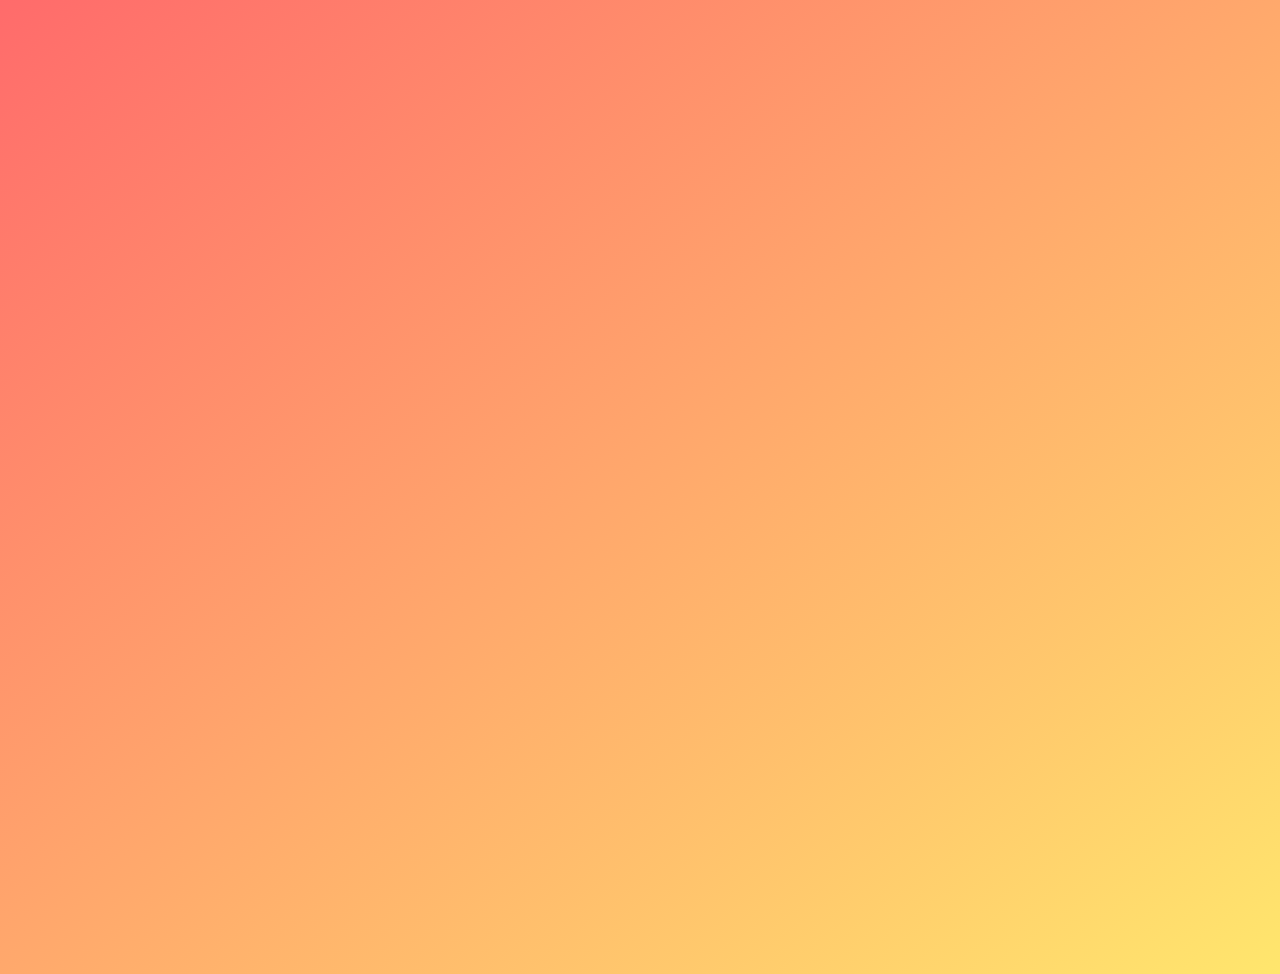
==== academic_transcript.html @ 83e38b0f "Update academic_transcript.html" ====
<!DOCTYPE html>
<html lang="en">
<head>
    <meta charset="UTF-8">
    <meta name="viewport" content="width=device-width, initial-scale=1.0">
    <title>Jennifer's ePortfolio</title>
    <link rel="stylesheet" href="styles.css">
</head>
<body>
    <header>
        <h1>Building the Future of Data!</h1>
        <h2>Jennifer Gonzalez's Software Engineering & Data Portfolio</h2>
        <a href="index.html" class="github-button">
            <img src="https://icon-library.com/images/home-icon-white/home-icon-white-8.jpg" alt="Home Icon" class="github-logo">
            Home
        </a>
    </header>
    
<body>
    <h1>Welcome to My ePortfolio</h1>
    <div class="transcript-container">
        <h2>Academic Transcript</h2>
        <embed src="transcript.pdf" width="100%" height="600px" type="application/pdf">
        <p>Can't view the PDF? <a href="documents/transcript.pdf" download>Download it here</a>.</p>
    </div>
</body>
</html>
---- styles.css ----
/* General Page Styles */
body {
    font-family: Arial, sans-serif;
    margin: 0;
    padding: 0;
    background: linear-gradient(to bottom right, #ff6b6b, #ffe66d);
    color: #333;
    opacity: 0;
    animation: fadeIn 0.8s ease-in forwards;
    display: flex;
    flex-direction: column;
    align-items: center;
}

/* Fade-in Animation */
@keyframes fadeIn {
    from {
        opacity: 0;
    }
    to {
        opacity: 1;
    }
}

/* Layout Styling */
.container {
    display: flex;
    max-width: 1200px;
    margin: auto;
    padding: 20px;
    align-items: stretch;
}

/* Sidebar Styling */
.sidebar {
    width: 250px;
    padding: 20px;
    background-color: #f4f4f4;
    display: flex;
    flex-direction: column;
    box-sizing: border-box;
    height: 100%;
}

/* Content Section */
.content {
    flex: 1;
    padding: 20px;
    background-color: transparent; /* Remove white background */
    text-align: left;
    display: flex;
    flex-direction: column;
    box-sizing: border-box;
    height: 100%;
}

/* Centered Black Box Styling */
.black-box {
    background-color: #000; /* Black background */
    color: #fff; /* White text */
    padding: 20px; /* Inner spacing */
    border-radius: 10px; /* Rounded corners */
    max-width: 1000px; /* Adjust this to control the width of the box */
    width: 90%; /* Ensures it doesn't stretch too wide on smaller screens */
    margin: 0 auto; /* Centers the box horizontally */
    box-shadow: 0 4px 8px rgba(0, 0, 0, 0.2); /* Optional: Adds a subtle shadow */
}

/* GitHub Button Styling */
.github-button {
    display: inline-flex;
    align-items: center;
    background: linear-gradient(to right, #ff4757, #ff6b6b);
    color: white;
    font-size: 1rem;
    padding: 10px 15px;
    border-radius: 8px;
    text-decoration: none;
    font-weight: bold;
    transition: transform 0.2s, background 0.3s;
}

.github-button:hover {
    background: linear-gradient(to right, #ff6b6b, #ff4757);
    transform: scale(1.05);
}

.github-button img.github-logo {
    width: 25px !important; /* Force the width */
    height: 25px !important; /* Force the height */
    margin-right: 10px;
}
/* Responsive Design */
@media (max-width: 768px) {
    .container {
        flex-direction: column;
    }
    .sidebar {
        width: 100%;
    }
    .content {
        width: 100%;
    }

    /* Adjust the black box for smaller screens */
    .black-box {
        width: 95%; /* Slightly wider on small screens */
        padding: 15px; /* Reduce padding for smaller screens */
    }
}

/* Optional: Wider black box on large screens */
@media (min-width: 1200px) {
    .black-box {
        max-width: 1200px; /* Wider on large screens */
    }
}
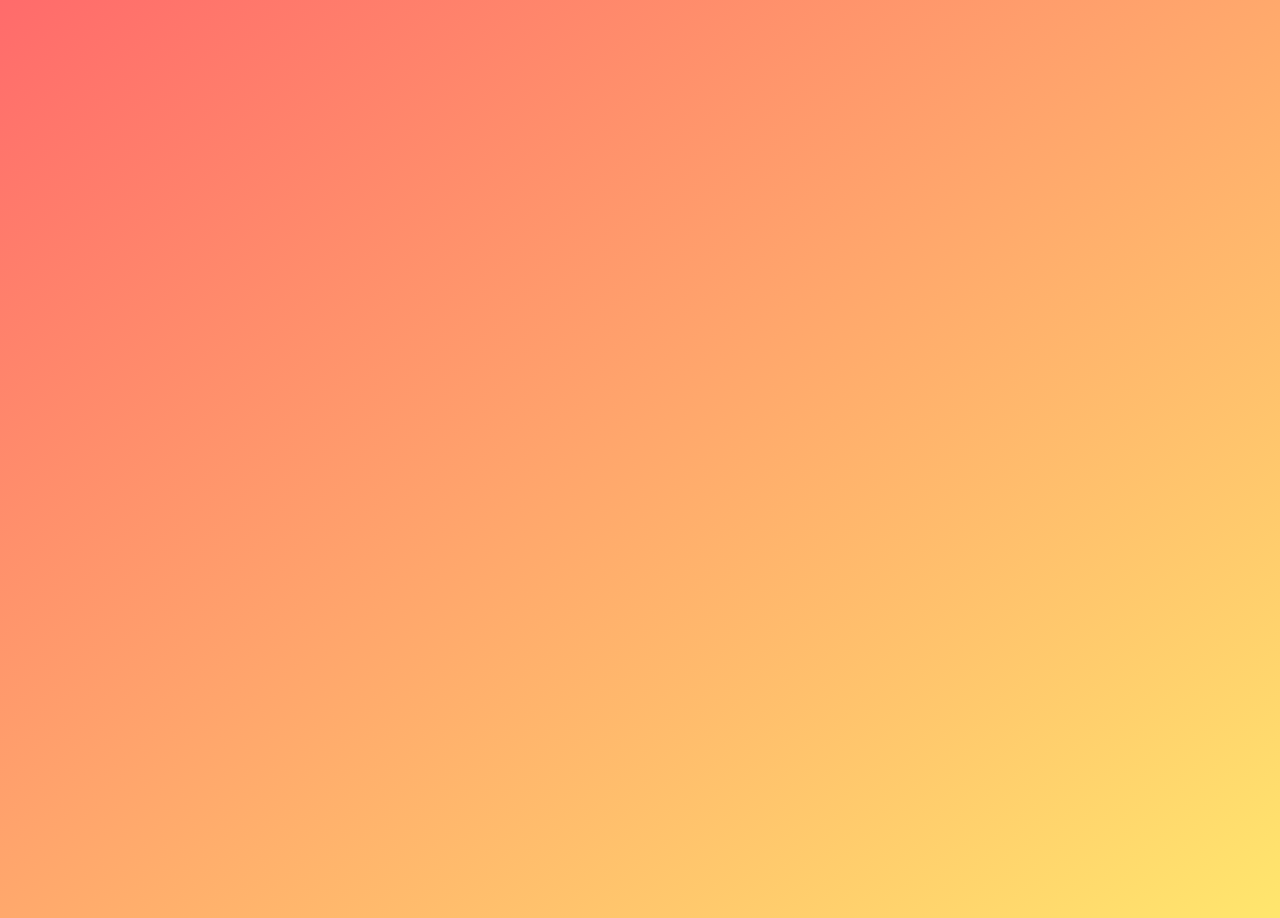
==== commit 765f28cc: "Update academic_transcript.html" ====
--- a/academic_transcript.html
+++ b/academic_transcript.html
@@ -17,7 +17,6 @@
     </header>
     
 <body>
-    <h1>Welcome to My ePortfolio</h1>
     <div class="transcript-container">
         <h2>Academic Transcript</h2>
         <embed src="transcript.pdf" width="100%" height="600px" type="application/pdf">
--- a/styles.css
+++ b/styles.css
@@ -12,6 +12,31 @@
     align-items: center;
 }
 
+/* Ensure headers inside the black box have the correct colors */
+.black-box h1,
+.black-box h2,
+.black-box h3 {
+    color: #333; /* Default text color */
+}
+
+/* Header-specific styles */
+header h1 {
+    font-size: 3rem;
+    font-weight: bold;
+    margin-bottom: 0.5rem;
+    color: white; /* Ensure header text is white */
+}
+
+header h2 {
+    font-size: 1.5rem;
+    font-weight: 300;
+    margin-bottom: 1rem;
+    color: white; /* Ensure header text is white */
+}
+
+h3 {
+    color: #ff6b6b; /* Ensure h3 headers are red */
+}
 /* Fade-in Animation */
 @keyframes fadeIn {
     from {
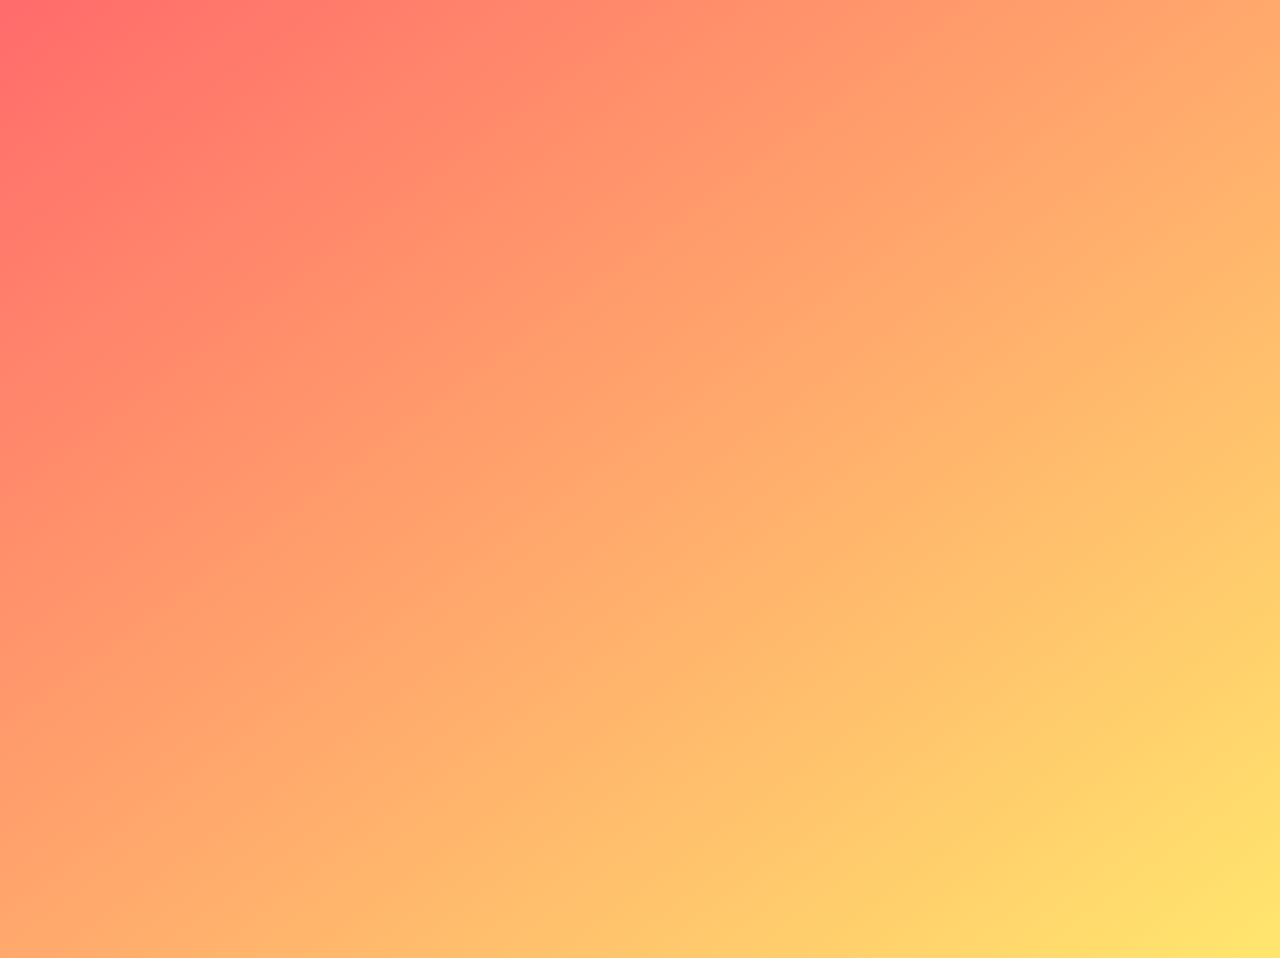
==== commit a697b2a1: "Update academic_transcript.html" ====
--- a/academic_transcript.html
+++ b/academic_transcript.html
@@ -15,11 +15,10 @@
             Home
         </a>
     </header>
-    
-<body>
+
     <div class="transcript-container">
         <h2>Academic Transcript</h2>
-        <embed src="transcript.pdf" width="100%" height="600px" type="application/pdf">
+        <embed src="transcript.pdf" width="100%" height="800px" type="application/pdf">
         <p>Can't view the PDF? <a href="documents/transcript.pdf" download>Download it here</a>.</p>
     </div>
 </body>
--- a/styles.css
+++ b/styles.css
@@ -16,7 +16,7 @@
 .black-box h1,
 .black-box h2,
 .black-box h3 {
-    color: #333; /* Default text color */
+    color: #ff6b6b; /* Pink color for headers inside the black box */
 }
 
 /* Header-specific styles */
@@ -35,7 +35,7 @@
 }
 
 h3 {
-    color: #ff6b6b; /* Ensure h3 headers are red */
+    color: #ff6b6b; /* Ensure h3 headers are pink */
 }
 /* Fade-in Animation */
 @keyframes fadeIn {
@@ -140,3 +140,16 @@
         max-width: 1200px; /* Wider on large screens */
     }
 }
+/* Transcript Container Styling */
+.transcript-container {
+    max-width: 1200px; /* Adjust this to control the width of the container */
+    width: 90%; /* Ensures it doesn't stretch too wide on smaller screens */
+    margin: 0 auto; /* Centers the container horizontally */
+    padding: 20px; /* Adds some spacing around the container */
+}
+
+/* Ensure the embedded PDF viewer takes up the full width of its container */
+.transcript-container embed {
+    width: 100%; /* Ensures the PDF viewer fills the container */
+    height: 600px; /* Adjust the height as needed */
+}
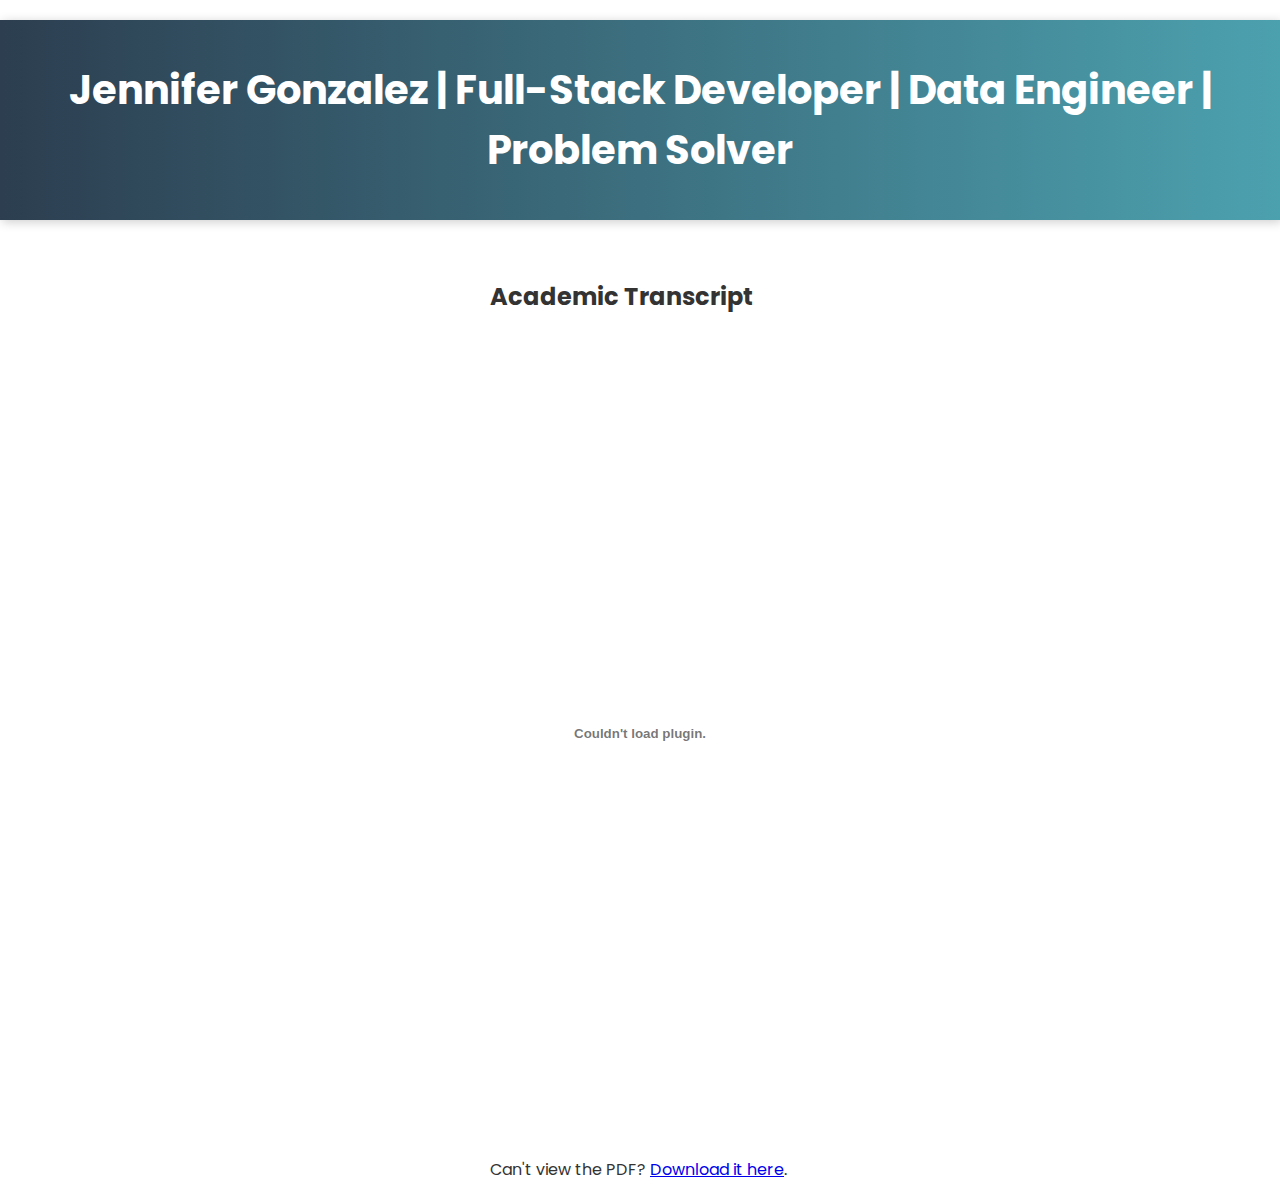
==== commit ea53c79f: "Update academic_transcript.html" ====
--- a/academic_transcript.html
+++ b/academic_transcript.html
@@ -3,19 +3,20 @@
 <head>
     <meta charset="UTF-8">
     <meta name="viewport" content="width=device-width, initial-scale=1.0">
-    <title>Jennifer's ePortfolio</title>
+    <title>Jennifer Gonzalez | E-Portfolio</title>
     <link rel="stylesheet" href="styles.css">
+    <link rel="preconnect" href="https://fonts.googleapis.com">
+    <link rel="preconnect" href="https://fonts.gstatic.com" crossorigin>
+    <link href="https://fonts.googleapis.com/css2?family=Poppins:wght@400;700&family=Playfair+Display:wght@400;700&family=Dancing+Script:wght@400;700&family=Roboto:wght@400;500&display=swap" rel="stylesheet">
 </head>
 <body>
-    <header>
-        <h1>Building the Future of Data!</h1>
-        <h2>Jennifer Gonzalez's Software Engineering & Data Portfolio</h2>
-        <a href="index.html" class="github-button">
-            <img src="https://icon-library.com/images/home-icon-white/home-icon-white-8.jpg" alt="Home Icon" class="github-logo">
-            Home
-        </a>
-    </header>
-
+    <div class="banner">
+        Jennifer Gonzalez | Full-Stack Developer | Data Engineer | Problem Solver
+    </div>
+    <div class="subtitle">
+        A showcase of my work and achievements
+    </div>
+    
     <div class="transcript-container">
         <h2>Academic Transcript</h2>
         <embed src="transcript.pdf" width="100%" height="800px" type="application/pdf">
--- a/styles.css
+++ b/styles.css
@@ -1,155 +1,189 @@
 /* General Page Styles */
 body {
-    font-family: Arial, sans-serif;
+    font-family: 'Poppins', sans-serif;
     margin: 0;
     padding: 0;
-    background: linear-gradient(to bottom right, #ff6b6b, #ffe66d);
+    background: url('https://www.toptal.com/designers/subtlepatterns/uploads/dark_embroidery.png'); /* Subtle texture */
     color: #333;
-    opacity: 0;
-    animation: fadeIn 0.8s ease-in forwards;
     display: flex;
     flex-direction: column;
     align-items: center;
+    min-height: 100vh;
 }
 
-/* Ensure headers inside the black box have the correct colors */
-.black-box h1,
-.black-box h2,
-.black-box h3 {
-    color: #ff6b6b; /* Pink color for headers inside the black box */
+/* Banner Styling */
+.banner {
+    font-family: 'Poppins', sans-serif;
+    font-size: 2.5rem;
+    font-weight: bold;
+    color: white;
+    text-align: center;
+    padding: 40px 20px;
+    background: linear-gradient(to right, #2c3e50, #4ca1af);
+    box-shadow: 2px 2px 10px rgba(0, 0, 0, 0.2);
+    margin: 20px auto;
 }
 
-/* Header-specific styles */
-header h1 {
-    font-size: 3rem;
+/* Subtitle under banner */
+.subtitle {
+    font-family: 'Poppins', sans-serif;
+    font-size: 1.2rem;
+    color: white;
+    text-align: center;
+    margin-top: -10px;
+}
+
+/* Black Box Styling */
+.black-box {
+    background-color: #000;
+    color: #fff;
+    padding: 30px; /* Increased padding for better spacing */
+    border-radius: 10px;
+    max-width: 1200px; /* Increased max-width for wider container */
+    width: 90%;
+    margin: 20px auto;
+    box-shadow: 0 4px 8px rgba(0, 0, 0, 0.2);
+}
+
+/* h1: Bigger and bold, clean font */
+.black-box h1 {
+    font-family: 'Poppins', sans-serif;
+    font-size: 2.5rem;
     font-weight: bold;
     margin-bottom: 0.5rem;
-    color: white; /* Ensure header text is white */
 }
 
-header h2 {
-    font-size: 1.5rem;
-    font-weight: 300;
-    margin-bottom: 1rem;
-    color: white; /* Ensure header text is white */
+/* h2: Script-like font for the quote */
+.black-box h2 {
+    font-family: 'Dancing Script', cursive;
+    font-size: 2rem;
+    font-weight: 400;
+    margin-bottom: 0.5rem;
 }
 
-h3 {
-    color: #ff6b6b; /* Ensure h3 headers are pink */
-}
-/* Fade-in Animation */
-@keyframes fadeIn {
-    from {
-        opacity: 0;
-    }
-    to {
-        opacity: 1;
-    }
+/* h3: Clean and readable, same size as h2 */
+.black-box h3 {
+    font-family: 'Roboto', sans-serif;
+    font-size: 1.5rem;
+    font-weight: 400;
+    margin-bottom: 0;
 }
 
-/* Layout Styling */
+/* Main Container */
 .container {
     display: flex;
-    max-width: 1200px;
-    margin: auto;
+    flex-wrap: wrap;
+    max-width: 1100px;
+    margin: 20px auto;
     padding: 20px;
-    align-items: stretch;
+    gap: 20px;
+    align-items: flex-start;
 }
 
-/* Sidebar Styling */
+/* Sidebar (Table of Contents) */
 .sidebar {
-    width: 250px;
+    width: 280px;
     padding: 20px;
-    background-color: #f4f4f4;
-    display: flex;
-    flex-direction: column;
-    box-sizing: border-box;
-    height: 100%;
+    background: rgba(255, 255, 255, 0.9);
+    border-radius: 8px;
+    box-shadow: 2px 2px 10px rgba(0, 0, 0, 0.1);
+    display: block;
+    position: sticky;
+    top: 20px;
+    height: fit-content;
 }
 
-/* Content Section */
+.sidebar h3 {
+    font-size: 1.4rem;
+    margin-bottom: 10px;
+    color: #333;
+}
+
+.sidebar nav ul {
+    list-style: none;
+    padding: 0;
+}
+
+.sidebar nav ul li {
+    margin-bottom: 10px;
+}
+
+.sidebar nav ul li a {
+    text-decoration: none;
+    color: #ff7e5f;
+    font-weight: bold;
+    transition: color 0.3s;
+}
+
+.sidebar nav ul li a:hover {
+    color: #d9534f;
+}
+
+/* Main Content */
 .content {
     flex: 1;
     padding: 20px;
-    background-color: transparent; /* Remove white background */
-    text-align: left;
-    display: flex;
-    flex-direction: column;
-    box-sizing: border-box;
-    height: 100%;
+    background: white;
+    border-radius: 8px;
+    box-shadow: 2px 2px 10px rgba(0, 0, 0, 0.1);
+    display: block;
 }
 
-/* Centered Black Box Styling */
+/* Black Box */
 .black-box {
-    background-color: #000; /* Black background */
-    color: #fff; /* White text */
-    padding: 20px; /* Inner spacing */
-    border-radius: 10px; /* Rounded corners */
-    max-width: 1000px; /* Adjust this to control the width of the box */
-    width: 90%; /* Ensures it doesn't stretch too wide on smaller screens */
-    margin: 0 auto; /* Centers the box horizontally */
-    box-shadow: 0 4px 8px rgba(0, 0, 0, 0.2); /* Optional: Adds a subtle shadow */
+    background-color: #000;
+    color: #fff;
+    padding: 20px;
+    border-radius: 10px;
+    max-width: 800px;
+    width: 90%;
+    margin: 20px auto;
+    box-shadow: 0 4px 8px rgba(0, 0, 0, 0.2);
 }
 
-/* GitHub Button Styling */
-.github-button {
-    display: inline-flex;
+/* Home Button Styling */
+.home-button {
+    width: 40px;
+    height: 40px;
+    display: flex;
     align-items: center;
-    background: linear-gradient(to right, #ff4757, #ff6b6b);
-    color: white;
-    font-size: 1rem;
-    padding: 10px 15px;
-    border-radius: 8px;
-    text-decoration: none;
-    font-weight: bold;
-    transition: transform 0.2s, background 0.3s;
+    justify-content: center;
+    background: transparent; /* Remove the background */
+    border: none; /* Remove any default borders */
+    border-radius: 0; /* Remove rounded corners */
+    position: fixed; /* Fixes it to the top */
+    top: 20px; /* Distance from the top */
+    left: 20px; /* Distance from the left */
+    z-index: 100; /* Ensure it's on top of other content */
+    transition: transform 0.2s ease-in-out;
 }
 
-.github-button:hover {
-    background: linear-gradient(to right, #ff6b6b, #ff4757);
-    transform: scale(1.05);
+.home-button img.home-logo {
+    width: 25px;     
+    height: 25px;     
+    margin-right: 15px;
+    vertical-align: middle;
 }
 
-.github-button img.github-logo {
-    width: 25px !important; /* Force the width */
-    height: 25px !important; /* Force the height */
-    margin-right: 10px;
+/* Hover effect */
+.home-button:hover {
+    transform: scale(1.1);
 }
+
 /* Responsive Design */
 @media (max-width: 768px) {
     .container {
         flex-direction: column;
     }
-    .sidebar {
+    .sidebar, .content {
         width: 100%;
     }
-    .content {
-        width: 100%;
+    .sidebar {
+        position: relative;
+        top: unset;
     }
-
-    /* Adjust the black box for smaller screens */
     .black-box {
-        width: 95%; /* Slightly wider on small screens */
-        padding: 15px; /* Reduce padding for smaller screens */
+        width: 95%;
+        padding: 15px;
     }
 }
-
-/* Optional: Wider black box on large screens */
-@media (min-width: 1200px) {
-    .black-box {
-        max-width: 1200px; /* Wider on large screens */
-    }
-}
-/* Transcript Container Styling */
-.transcript-container {
-    max-width: 1200px; /* Adjust this to control the width of the container */
-    width: 90%; /* Ensures it doesn't stretch too wide on smaller screens */
-    margin: 0 auto; /* Centers the container horizontally */
-    padding: 20px; /* Adds some spacing around the container */
-}
-
-/* Ensure the embedded PDF viewer takes up the full width of its container */
-.transcript-container embed {
-    width: 100%; /* Ensures the PDF viewer fills the container */
-    height: 600px; /* Adjust the height as needed */
-}
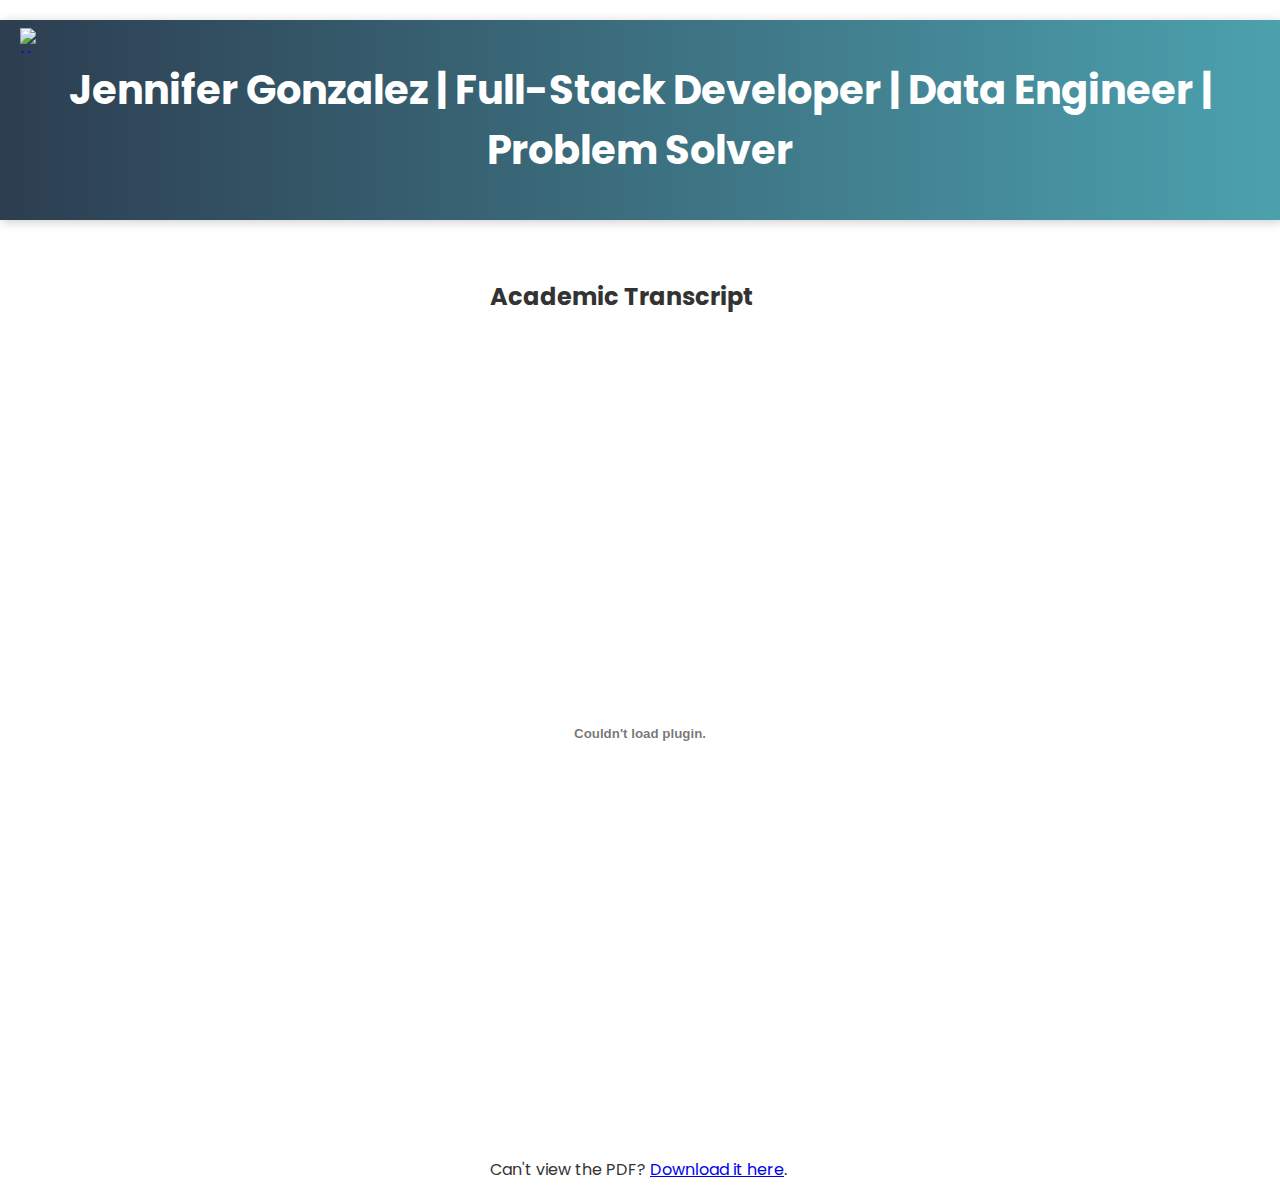
==== commit 47b54156: "Update academic_transcript.html" ====
--- a/academic_transcript.html
+++ b/academic_transcript.html
@@ -16,7 +16,9 @@
     <div class="subtitle">
         A showcase of my work and achievements
     </div>
-    
+        <a href="index.html" class="home-button">
+            <img src="https://icon-library.com/images/home-icon-white/home-icon-white-8.jpg" alt="Home Icon" class="home-logo">
+        </a>
     <div class="transcript-container">
         <h2>Academic Transcript</h2>
         <embed src="transcript.pdf" width="100%" height="800px" type="application/pdf">
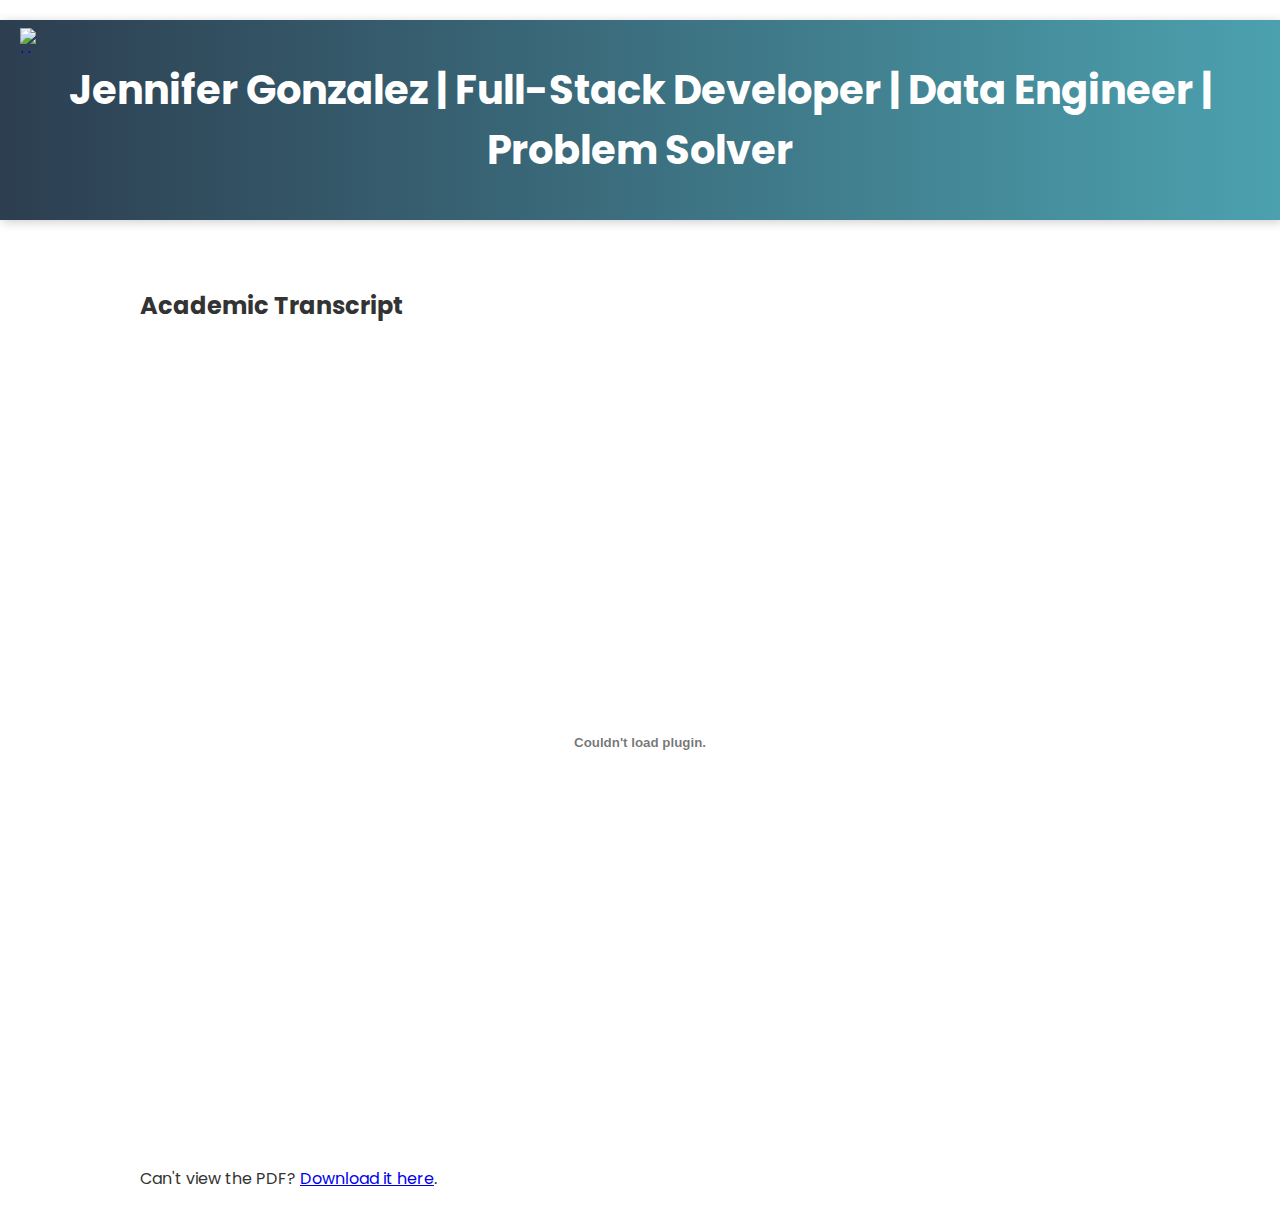
==== commit 6eeeb3b5: "Update academic_transcript.html" ====
--- a/academic_transcript.html
+++ b/academic_transcript.html
@@ -21,7 +21,7 @@
         </a>
     <div class="transcript-container">
         <h2>Academic Transcript</h2>
-        <embed src="transcript.pdf" width="100%" height="800px" type="application/pdf">
+        <embed src="transcript.pdf" width="1000px" height="800px" type="application/pdf">
         <p>Can't view the PDF? <a href="documents/transcript.pdf" download>Download it here</a>.</p>
     </div>
 </body>
--- a/styles.css
+++ b/styles.css
@@ -26,8 +26,8 @@
 
 /* Subtitle under banner */
 .subtitle {
-    font-family: 'Poppins', sans-serif;
-    font-size: 1.2rem;
+    font-family: 'Dancing Script', cursive;
+    font-size: 2.0rem;
     color: white;
     text-align: center;
     margin-top: -10px;
@@ -39,8 +39,8 @@
     color: #fff;
     padding: 30px; /* Increased padding for better spacing */
     border-radius: 10px;
-    max-width: 1200px; /* Increased max-width for wider container */
-    width: 90%;
+    max-width: 1600px; /* Increased max-width for wider container */
+    width: 95%;
     margin: 20px auto;
     box-shadow: 0 4px 8px rgba(0, 0, 0, 0.2);
 }
@@ -48,16 +48,18 @@
 /* h1: Bigger and bold, clean font */
 .black-box h1 {
     font-family: 'Poppins', sans-serif;
-    font-size: 2.5rem;
+    font-size: 1.5rem;
     font-weight: bold;
+    text-align: center;
     margin-bottom: 0.5rem;
 }
 
 /* h2: Script-like font for the quote */
 .black-box h2 {
-    font-family: 'Dancing Script', cursive;
-    font-size: 2rem;
+    font-family: 'Poppins', sans-serif;
+    font-size: 1.5rem;
     font-weight: 400;
+    text-align: center;
     margin-bottom: 0.5rem;
 }
 
@@ -66,6 +68,7 @@
     font-family: 'Roboto', sans-serif;
     font-size: 1.5rem;
     font-weight: 400;
+    text-align: center;
     margin-bottom: 0;
 }
 
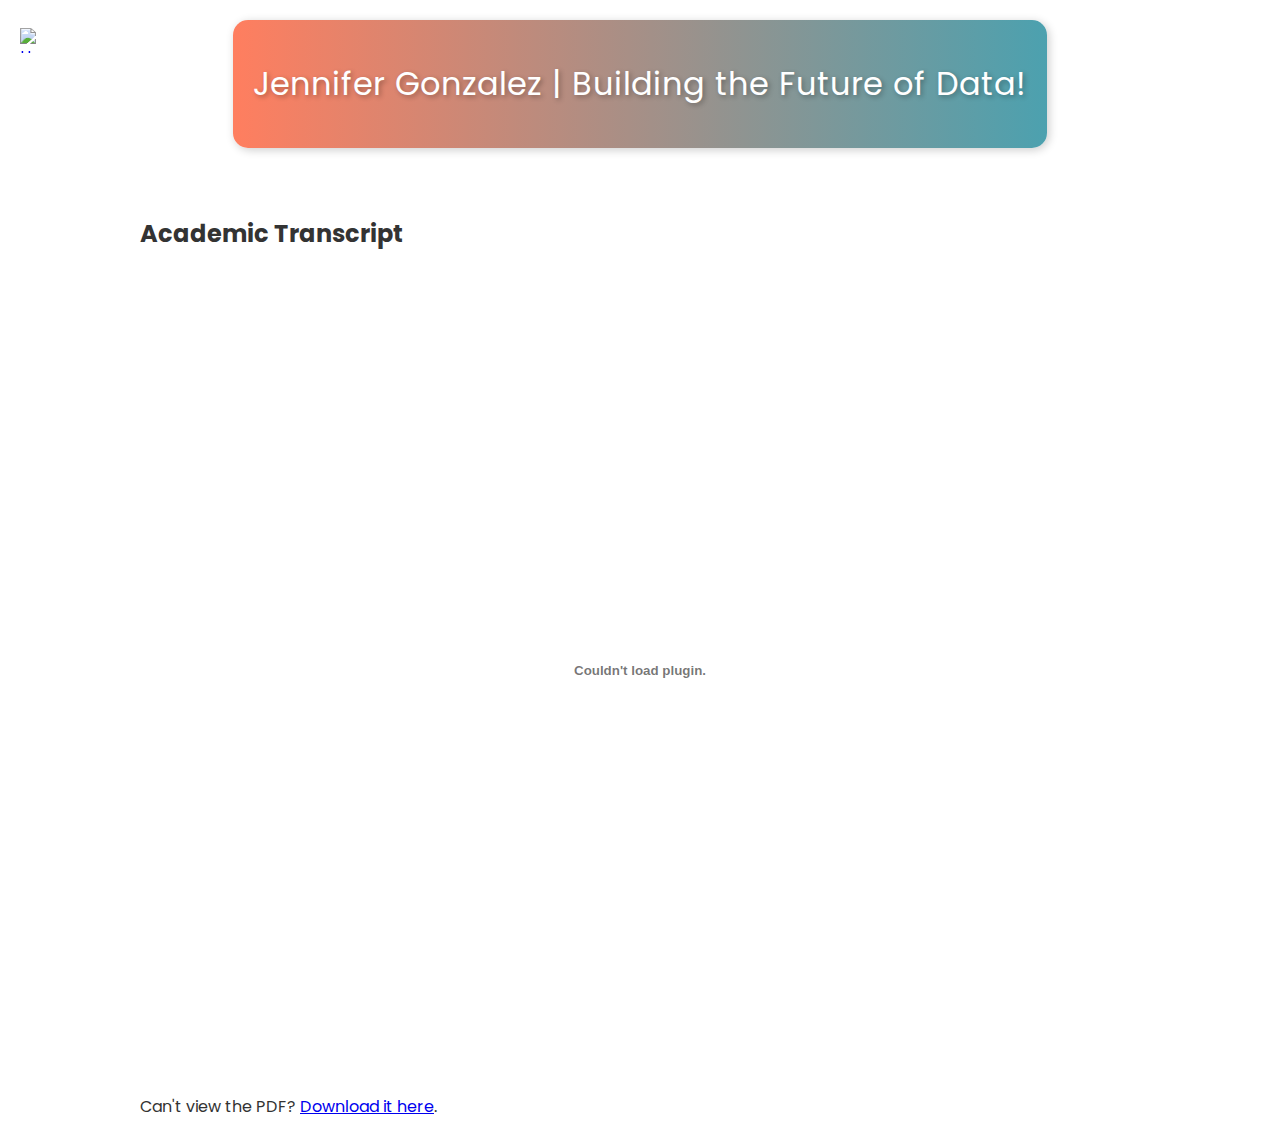
==== commit c6cd5b65: "Update academic_transcript.html" ====
--- a/academic_transcript.html
+++ b/academic_transcript.html
@@ -11,7 +11,7 @@
 </head>
 <body>
     <div class="banner">
-        Jennifer Gonzalez | Full-Stack Developer | Data Engineer | Problem Solver
+        Jennifer Gonzalez | Building the Future of Data!
     </div>
     <div class="subtitle">
         A showcase of my work and achievements
--- a/styles.css
+++ b/styles.css
@@ -14,29 +14,31 @@
 /* Banner Styling */
 .banner {
     font-family: 'Poppins', sans-serif;
-    font-size: 2.5rem;
-    font-weight: bold;
+    font-size: 2.0rem;
     color: white;
     text-align: center;
+    text-shadow: 2px 2px 5px rgba(0, 0, 0, 0.3);
+    letter-spacing: 1px; /* Increases spacing slightly for readability */
     padding: 40px 20px;
-    background: linear-gradient(to right, #2c3e50, #4ca1af);
+    background: linear-gradient(to right, #ff7e5f, #4ca1af);
     box-shadow: 2px 2px 10px rgba(0, 0, 0, 0.2);
     margin: 20px auto;
-}
-
-/* Subtitle under banner */
+    border-radius: 15px;
+}
+
 .subtitle {
     font-family: 'Dancing Script', cursive;
     font-size: 2.0rem;
     color: white;
     text-align: center;
-    margin-top: -10px;
+    margin-top: -10px; 
 }
 
 /* Black Box Styling */
 .black-box {
     background-color: #000;
-    color: #fff;
+    box-shadow: 0px 0px 15px rgba(255, 255, 255, 0.2);
+    color: #000;
     padding: 30px; /* Increased padding for better spacing */
     border-radius: 10px;
     max-width: 1600px; /* Increased max-width for wider container */
@@ -72,10 +74,19 @@
     margin-bottom: 0;
 }
 
+.divider {
+    height: 3px;
+    background: linear-gradient(to right, #ff8c00, #ff0080);
+    margin: 10px 0;
+}
+
 /* Main Container */
 .container {
     display: flex;
     flex-wrap: wrap;
+    background: linear-gradient(to bottom, rgba(255, 255, 255, 0.95), rgba(240, 240, 240, 0.95));
+    border: 2px solid #ff7e5f; /* Accent color */
+    box-shadow: 0px 0px 15px rgba(255, 255, 255, 0.2);
     max-width: 1100px;
     margin: 20px auto;
     padding: 20px;
@@ -83,13 +94,19 @@
     align-items: flex-start;
 }
 
+.container, .box {
+    box-shadow: 4px 4px 10px rgba(0, 0, 0, 0.5);
+    border-radius: 8px;
+}
+
 /* Sidebar (Table of Contents) */
 .sidebar {
     width: 280px;
-    padding: 20px;
-    background: rgba(255, 255, 255, 0.9);
+    padding: 25px;
+    background: transparent;
+    border-left: 5px solid #ff7e5f;
     border-radius: 8px;
-    box-shadow: 2px 2px 10px rgba(0, 0, 0, 0.1);
+    /* box-shadow: 2px 2px 10px rgba(0, 0, 0, 0.1); */
     display: block;
     position: sticky;
     top: 20px;
@@ -119,15 +136,19 @@
 }
 
 .sidebar nav ul li a:hover {
-    color: #d9534f;
+    background: #ff7e5f;
+    color: white;
+    padding: 5px 10px;
+    border-radius: 5px;
+    transition: background 0.3s ease-in-out;
 }
 
 /* Main Content */
 .content {
     flex: 1;
-    padding: 20px;
-    background: white;
-    border-radius: 8px;
+    padding: 30px;
+    background: url('https://www.toptal.com/designers/subtlepatterns/uploads/light_embroidery.png');  
+    border-radius: 12px;
     box-shadow: 2px 2px 10px rgba(0, 0, 0, 0.1);
     display: block;
 }
@@ -170,7 +191,8 @@
 
 /* Hover effect */
 .home-button:hover {
-    transform: scale(1.1);
+    transform: scale(1.15);
+    filter: brightness(1.2);
 }
 
 /* Responsive Design */
